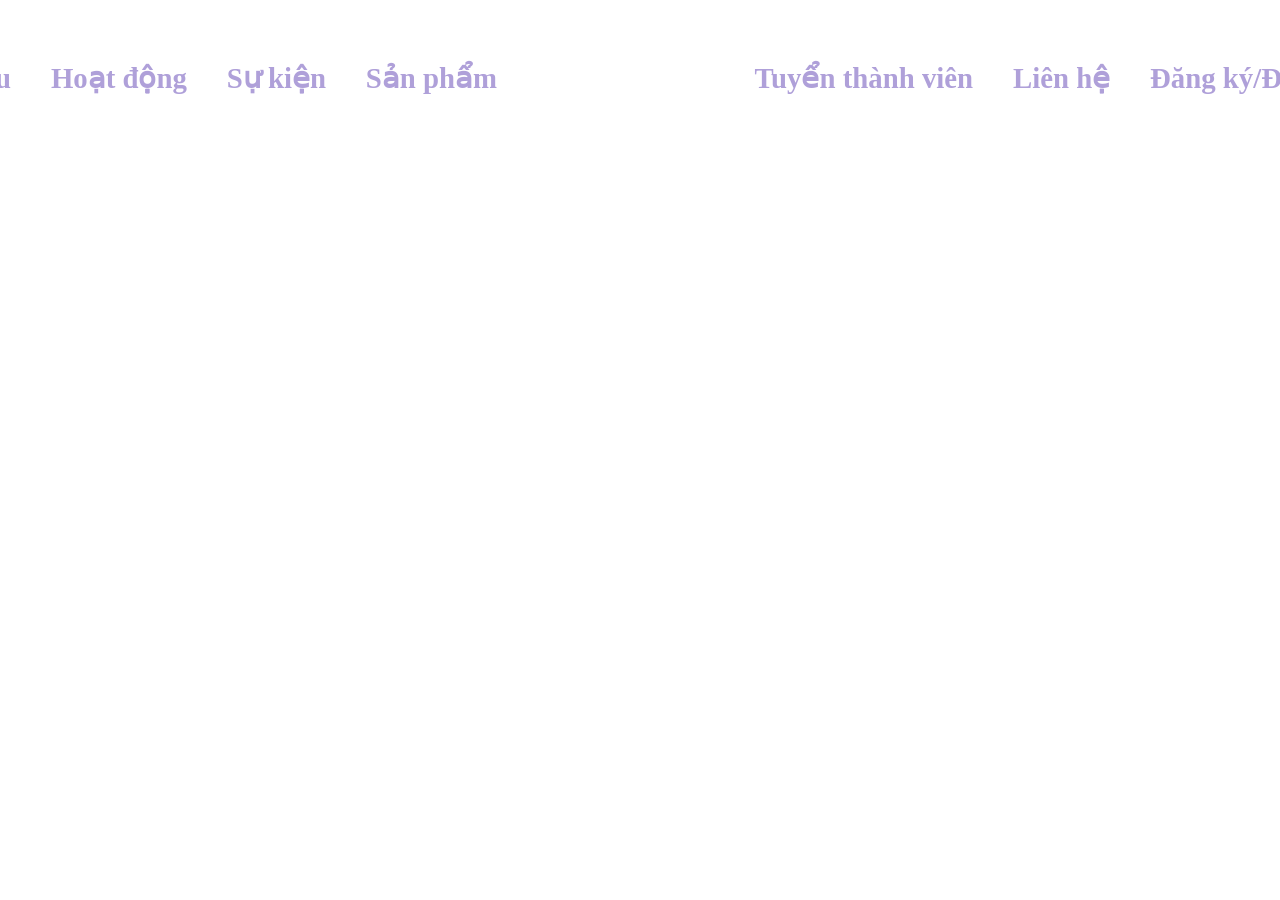
==== account.html @ a2bc2d79 "Add files via upload" ====
<!DOCTYPE html>
<html lang="vi">
<head>
    <meta charset="UTF-8">
    <meta name="viewport" content="width=device-width, initial-scale=1.0">
    <title>Lắng</title>

    <!-- Google Fonts Setup -->
    <link rel="preconnect" href="https://fonts.googleapis.com">
    <link rel="preconnect" href="https://fonts.gstatic.com" crossorigin>
    
   
    <link href="https://fonts.googleapis.com/css2?family=Averia+Serif+Libre:ital,wght@0,300;0,400;0,700;1,300;1,400;1,700&family=Open+Sans:ital,wght@0,300..800;1,300..800&family=Playfair+Display:ital,wght@0,400..900;1,400..900&family=Roboto:ital,wght@0,100..900;1,100..900&display=swap" rel="stylesheet">

    <!-- CSS chính của dự án -->
    <link rel="stylesheet" href="index.css">
</head>
<body>

<div class="bar">
        <li class="Introduction"><a href="intro.html"> Giới thiệu</a></li>
        <li class="Activity"><a href="Activity.html">Hoạt động</a></li>
        <li class="Event"><a href="Event.html">Sự kiện</a></li>
        <li class="Product"><a href="Product.html">Sản phẩm</a></li>
        <li class="homepage"><a href="index.html"></a></li>
        <li class="Member"><a href="recruitment.html">Tuyển thành viên</a></li>
        <li class="contact"><a href="contact.html">Liên hệ</a></li>
        <li class="SignupLogin"><a href="account.html">Đăng ký/Đăng nhập</a></li>

    </div>

</body>
</html>
---- index.css ----
body{
    overflow-y: auto;
    overflow-x: hidden;
        display: flex;
    flex-direction: column;
    align-items: center
}
a{
    display: block;
    text-decoration: none;
    color: inherit;
}
.bar{
    font-family: 'Google Sans';
    min-width: 1600px;
    flex-direction: row;
    position: relative;
    top: 5vh;
    width:100%;
    height:calc(10vh - 40px);
 display:flex;
/*  gap:calc(2.5rem); */
list-style: none;
justify-content: space-evenly;
align-items: center;
font-size: 1.8em;
color: #afa0d9;
font-weight: bold;;
cursor:pointer;
}
.bar li:hover{
font-size: 110%;
}
.bar li.homepage{
     width: calc(100% / 9);
    height:100%;

}

body > div > li.homepage > a{
    width: 100%;
    height: 100%;
    background:url("https://github.com/MorryNgo/lang-homepage/blob/main/1.png?raw=true");
    background-size:cover;
    background-repeat: no-repeat;
    background-position:center;
}
.content1{
   margin-top:4%;
    width:80vw;
    height:50vh;
    background:url(https://github.com/MorryNgo/lang-homepage/blob/main/4.png?raw=true);
    display: flex;
    justify-content: center;
    align-items: center;
    background-repeat: no-repeat;
    background-size: 100%;

}

.lang{
  
   background:url("https://github.com/MorryNgo/lang-homepage/blob/main/df6a9036-a5aa-401a-9ed2-77a7cd4d71cb.png?raw=true");
   background-position:center;
    background-size: cover;
    background-repeat: no-repeat;
}
#lang1{
      width:80%;
    height:80%;

}
.content2{
    width:100vw;
    height:75vh;
    background:url("https://github.com/MorryNgo/lang-homepage/blob/main/width_1600.png?raw=true");
    display:flex;
    flex-direction: column;
    justify-content: flex-start;
    align-items: flex-start;
    background-repeat: no-repeat;
    background-size: cover;
    background-position: center;
    color: white;
    font-size:1.8rem;

}
h1{ 
    margin-bottom: 0;
    margin-left: 10%;
/*     font-size: 3rem; */
    font-weight:500;
    text-shadow: 0 0 20px white;
    color: white;

}

.content2 h1{
        font-family: 'Open Sans';
}

.content2 h1 i{
    margin-left: 1rem;
        font-weight:400;
    font-size: 75%;
}
.containlang{
    min-width: 1370px;
    width: 100%;
    height: 100%;
    display: flex;
    flex-direction: row;
    justify-content: space-evenly;
    align-items: flex-start;
    text-align:justify ;
}
.containlang p{
    font-family: 'Google Sans';
    min-width: 810px;
    max-width: 812px;
    width: 54%;
text-justify: inter-word;
    text-align:justify;
        margin-right:5%;
/*         font-size: calc(1.8rem); */
        font-weight:lighter;
        letter-spacing: 2.2px;


}
.containlang p b{
    font-weight:bold;
}

#lang2{
    width: 30%;
    height: 90%;
    background-size:200%
}

.content3{
    width:100vw;
    height:70vh;
    background-color: #f4ddef;
    display: flex;
    flex-direction: column;
    justify-content: flex-start;
    align-content: center;

}

.content3 h2{
justify-items:flex-start;
display: flex;
justify-content: center;
    width:100%;
    color: #8d4b9a;
font-size: 4.2rem;
position: relative;
margin-bottom: 3rem;
margin-top:1rem;
font-family: 'Playfair Display';
}

.content3 h2::after{
content: '';
width: 60%;
background-color: #8d4b9a;
height: 4%;
bottom: 0;
position: absolute;
display: block;
transform: translate(0,1rem);
}

.boximg{
    width:100%;
    height:40%;
    display: flex;
    justify-content: space-evenly;
    align-items: flex-start;
    margin-bottom: 2rem;
    
}

#smallboximg{
    width: 24rem;
    height: 22rem;
    background-color: white;
    border-radius: 20px;
    display: flex;
    flex-direction: column;
justify-content: flex-start;/*  y */
    align-items: center; /* x */
     font-size: 1.8rem;
}

#frame{
    margin-top:1rem;
    width: 92%;
    height: 60%;
    border-radius: 25px;
    border: 2px solid #a281b8;
    background-repeat: no-repeat;
 background-position: center;


}
.frame1{
    background:url("https://github.com/MorryNgo/lang-homepage/blob/main/6.png?raw=true");
    background-size: 150%;
}
.frame2{
    background:url("https://github.com/MorryNgo/lang-homepage/blob/main/7.png?raw=true") ;
    background-size: 115%;

}

h3{
    font-style:italic;
    font-weight: 100;
    color: #a281b8;
}
#smallboximg.boximg3{
    display: flex;
  justify-content: center;/*  y */
    align-items: center; /* x */
}

.btn{
    margin-top: 5rem;
    height: 8%;
    font-size: 2rem;
    position: relative;
        display: flex;
  justify-content: center;/*  y */
    align-items: center; /* x */
    z-index: 0;
    color: white;
    font-weight: 200;
        text-shadow: 1px 1px 2px rgb(255, 255, 255); 
    cursor: pointer;
    
}

.btn::after{
    min-width: 200px;
    content: '';
    width:12%;
    position: absolute;
    height: 100%;
    background: linear-gradient(to right, #634376, #9f5daf, #cf9fbe);
    z-index: -1;
    border-radius: 25px;

    box-shadow: 0 4px 10px rgba(0, 0, 0, 0.2);
}

.btn:hover{
    height: 9%;
    font-size: 2.2rem;
}

.contactbar{
    width: 100vw;
    height: 20vh;
    display: flex;
    flex-direction: row;
    justify-content: flex-start;
    align-items: center;
    background-color: #bd8ab3;
    font-size: 1.5rem;
    margin-bottom: -1rem;
    gap: 1rem;
}

.contactbar h1{
    text-align: left;
text-shadow: 0 0 10px rgba(255, 255, 255, 0.8), 
                 0 0 20px rgba(255, 255, 255, 0.4);
    display: block;margin: 0;;
    font-family: 'Averia Serif Libre', serif;
}

.langpin{
    height: 100%;
    width: 20%;
   background:url("https://github.com/MorryNgo/lang-homepage/blob/main/7f3d347c-b855-4ddf-a327-a80831db9da1.png?raw=true");
   background-size: 160%;
   background-repeat: no-repeat;
   background-position: center;
}

h3{
    font-style: normal;
    color:white
}
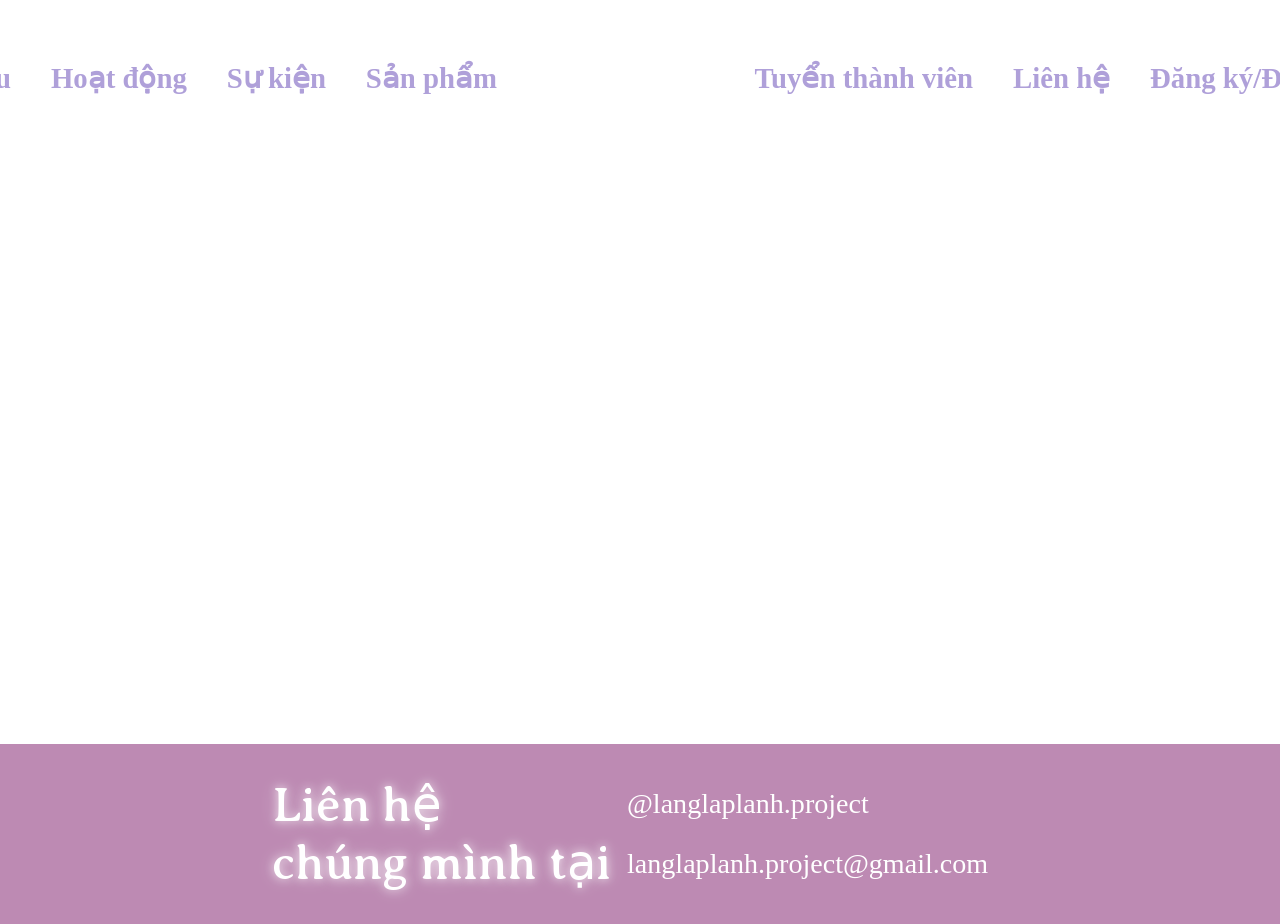
==== commit ee9170a1: "Add files via upload" ====
--- a/account.html
+++ b/account.html
@@ -10,12 +10,14 @@
     <link rel="preconnect" href="https://fonts.gstatic.com" crossorigin>
     
    
-    <link href="https://fonts.googleapis.com/css2?family=Averia+Serif+Libre:ital,wght@0,300;0,400;0,700;1,300;1,400;1,700&family=Open+Sans:ital,wght@0,300..800;1,300..800&family=Playfair+Display:ital,wght@0,400..900;1,400..900&family=Roboto:ital,wght@0,100..900;1,100..900&display=swap" rel="stylesheet">
-
+    <link href="https://fonts.googleapis.com/css2?family=Open+Sans:ital,wght@0,300..800;1,300..800&display=swap" rel="stylesheet">
+<link href="https://fonts.googleapis.com/css2?family=Averia+Serif+Libre:ital,wght@0,300;0,400;0,700;1,300;1,400;1,700&family=Open+Sans:ital,wght@0,300..800;1,300..800&display=swap" rel="stylesheet">
+<link href="https://fonts.googleapis.com/css2?family=Averia+Serif+Libre:ital,wght@0,300;0,400;0,700;1,300;1,400;1,700&family=Open+Sans:ital,wght@0,300..800;1,300..800&family=Playfair+Display:ital,wght@0,400..900;1,400..900&display=swap" rel="stylesheet">
+<link href="https://fonts.googleapis.com/css2?family=Averia+Serif+Libre:ital,wght@0,300;0,400;0,700;1,300;1,400;1,700&family=Google+Sans:ital,opsz,wght@0,17..18,400..700;1,17..18,400..700&family=Open+Sans:ital,wght@0,300..800;1,300..800&family=Playfair+Display:ital,wght@0,400..900;1,400..900&family=Roboto:ital,wght@0,100..900;1,100..900&display=swap" rel="stylesheet">
     <!-- CSS chính của dự án -->
     <link rel="stylesheet" href="index.css">
 </head>
-<body>
+<body class="account-site">
 
 <div class="bar">
         <li class="Introduction"><a href="intro.html"> Giới thiệu</a></li>
@@ -28,6 +30,27 @@
         <li class="SignupLogin"><a href="account.html">Đăng ký/Đăng nhập</a></li>
 
     </div>
+    
+    <div class="content-section">
+
+
+
+</div>  
+
+    <div class="contactbar">
+    <div class="langpin"></div>
+    <h1>Liên hệ <br> chúng mình tại</h1>
+    <div class="boxcontact">
+        <div class="fb">
+            <div class="iconfb"></div>
+            <h3>@langlaplanh.project</h3>
+        </div>
+        <div class="email">
+            <div class="iconemail"></div>
+         <h3>  langlaplanh.project@gmail.com</h3> 
+        </div>
+    </div>
+  </div>
 
 </body>
 </html>
--- a/index.css
+++ b/index.css
@@ -37,13 +37,24 @@
 
 }
 
-body > div > li.homepage > a{
+.homepage > a{
     width: 100%;
     height: 100%;
     background:url("https://github.com/MorryNgo/lang-homepage/blob/main/1.png?raw=true");
-    background-size:cover;
+    background-size:120%;
     background-repeat: no-repeat;
     background-position:center;
+    clip-path: inset(0 0 20% 0);
+}
+
+.content-section{
+    width: 100vw;
+    height: auto;
+    display: flex;
+    flex-direction: column;
+    justify-content: flex-start;
+    align-items: center;
+    flex: 1;
 }
 .content1{
    margin-top:4%;
@@ -294,4 +305,20 @@
 h3{
     font-style: normal;
     color:white
-}+}
+
+.intro-page .content1{
+    font-size: 3.8rem;
+}
+.intro-page h2{
+    margin-left: 28%;font-size: 60%;
+}
+
+body{
+    min-height: 100vh;
+}
+
+.contactbar{
+    flex-shrink: 0;
+}
+
